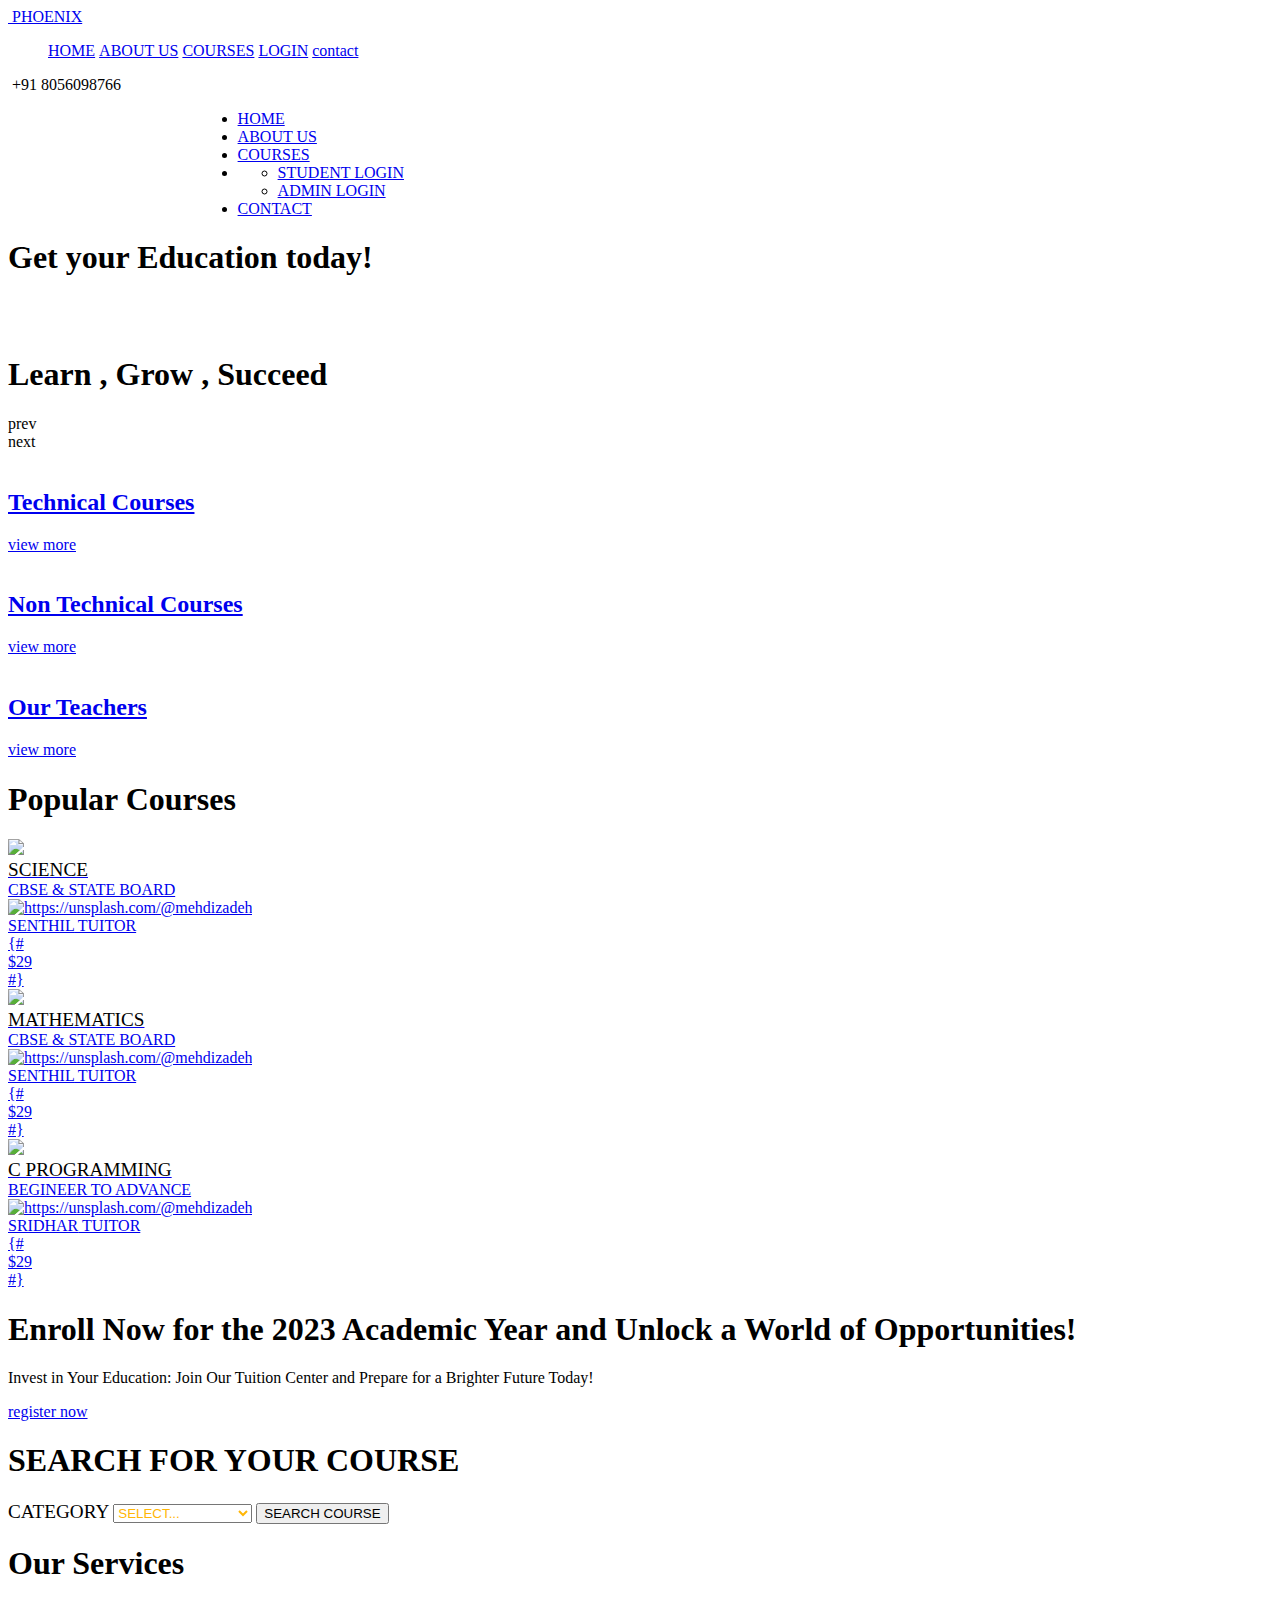
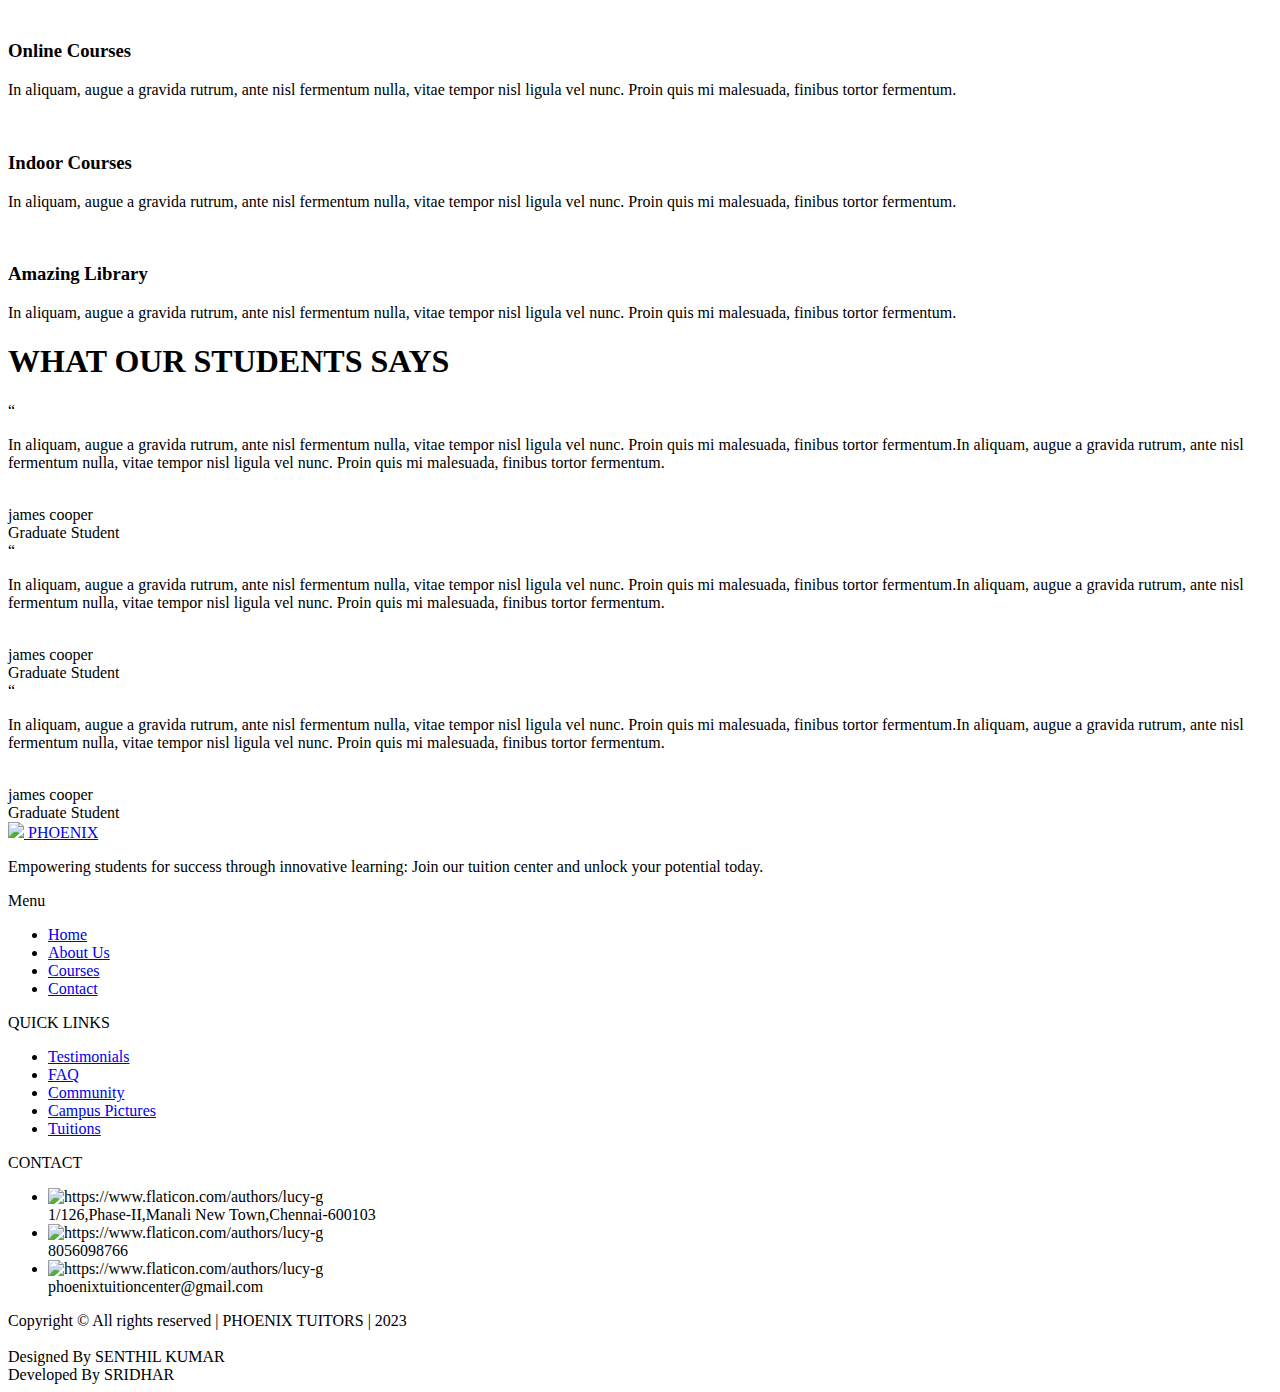
==== index.html @ 88736f0b "Update index.html" ====
<!DOCTYPE html>
<html lang="en">
<head>
<title>PHOENIX TUITORS</title>
<meta charset="utf-8">
<meta http-equiv="X-UA-Compatible" content="IE=edge">
<meta name="description" content="Course Project">
<meta name="viewport" content="width=device-width, initial-scale=1">
<link rel="stylesheet" type="text/css" href="styles/bootstrap4/bootstrap.min.css">
<link href="plugins/fontawesome-free-5.0.1/css/fontawesome-all.css" rel="stylesheet" type="text/css">
<link rel="stylesheet" type="text/css" href="plugins/OwlCarousel2-2.2.1/owl.carousel.css">
<link rel="stylesheet" type="text/css" href="plugins/OwlCarousel2-2.2.1/owl.theme.default.css">
<link rel="stylesheet" type="text/css" href="plugins/OwlCarousel2-2.2.1/animate.css">
<link rel="stylesheet" type="text/css" href="styles/main_styles.css">
<link rel="stylesheet" type="text/css" href="styles/responsive.css">
    <link rel="shortcut icon" href="images/favicon.avif" >
	<style>
		.main_nav_item {
			position: relative;
			display: inline-block;
		}
		.main_nav_item ul {
			position: absolute;
			padding-top: 10px;
			padding-bottom: 40px;
			top: 100%;
			left: 0;
			display: none;
			z-index: 1;
		}
		.main_nav_item:hover ul {
			text-align: center;
			display: block;
			color: white;
			background-color: #ffb606;
			width: 150px;
			height: 65px;
		}
		.main_nav_item ul li {
        	white-space: nowrap;
    	}
	</style>
</head>
<body>

<div class="super_container">

	<!-- Header -->

	<header class="header d-flex flex-row">
		<div class="header_content d-flex flex-row align-items-center">
			<!-- Logo -->
			<div class="logo_container">
                <a href="index.html">
				<div class="logo">
					<img src="images/logoP.png" alt="" style="width: 50px;">
					<span>PHOENIX</span>
				</div>
                </a>
			</div>

			<!-- Main Navigation -->
			<nav class="main_nav_container">
				<div class="main_nav">
					<ul class="main_nav_list">
						<li class="main_nav_item"><a href="#home">HOME</a></li>
						<li class="main_nav_item"><a href="#home">ABOUT US</a></li>
						<li class="main_nav_item"><a href="#courses">COURSES</a></li>
						<li class="main_nav_item"><a href="#">LOGIN</a>
							<ul>
								<li><a href="non_tech_courses.html" style="color: black;">STUDENT LOGIN</a></li>
								<li><a href="tech_courses.html" style="color: black;">ADMIN LOGIN</a></li>
							</ul>
						</li>
						<li class="main_nav_item"><a href="contact.html">contact</a></li>
					</ul>
				</div>
			</nav>
		</div>
		<div class="header_side d-flex flex-row justify-content-center align-items-center">
			<img src="images/phone-call.svg" alt="">
			<span>+91 8056098766</span>
		</div>

		<!-- Hamburger -->
		<div class="hamburger_container">
			<i class="fas fa-bars trans_200"></i>
		</div>

	</header>
	
	<!-- Menu -->
	<div class="menu_container menu_mm">

		<!-- Menu Close Button -->
		<div class="menu_close_container">
			<div class="menu_close"></div>
		</div>

		<!-- Menu Items -->
		<div class="menu_inner menu_mm">
			<div class="menu menu_mm" style="padding-left: 15%;">
				<ul class="menu_list menu_mm">
					<li class="menu_item menu_mm"><a href="#home">HOME</a></li>
					<li class="menu_item menu_mm"><a href="#home">ABOUT US</a></li>
					<li class="menu_item menu_mm"><a href="#courses">COURSES</a></li>
					<li class="menu_item menu_mm">
						<ul>
							<li><a href="non_tech_courses.html">STUDENT LOGIN</a></li>
							<li><a href="tech_courses.html">ADMIN LOGIN</a></li>
						</ul>
					</li>

					<li class="menu_item menu_mm"><a href="contact.html">CONTACT</a></li>
				</ul>

				<!-- Menu Social -->

			</div>

		</div>

	</div>
	
	<!-- Home -->

	<div class="home" id="home">

		<!-- Hero Slider -->
		<div class="hero_slider_container">
			<div class="hero_slider owl-carousel">
				
				<!-- Hero Slide -->
				<div class="hero_slide">
					<div class="hero_slide_background" style="background-image:url(images/slider_background.jpg)"></div>
					<div class="hero_slide_container d-flex flex-column align-items-center justify-content-center">
						<div class="hero_slide_content text-center">
							<h1 data-animation-in="fadeInUp" data-animation-out="animate-out fadeOut"><span>Get your Education today!</span> </h1>
						</div>
					</div>
				</div>
				
				<!-- Hero Slide -->
				<div class="hero_slide">
					<div class="hero_slide_background" style="background-image:url(images/kk5.jfif)"></div>
					<div class="hero_slide_container d-flex flex-column align-items-center justify-content-center">
						<div class="hero_slide_content text-center">
                            <h1 data-animation-in="fadeInUp" data-animation-out="animate-out fadeOut" style="color: white"><span>Knowledge is power</span></h1>
						</div>
					</div>
				</div>
				
				<!-- Hero Slide -->
				<div class="hero_slide">
					<div class="hero_slide_background" style="background-image:url(images/l5.jpg)"></div>
					<div class="hero_slide_container d-flex flex-column align-items-center justify-content-center">
						<div class="hero_slide_content text-center">
							<h1 data-animation-in="fadeInUp" data-animation-out="animate-out fadeOut"><span> Learn , Grow , Succeed</span></h1>
						</div>
					</div>
				</div>

			</div>

			<div class="hero_slider_left hero_slider_nav trans_200"><span class="trans_200">prev</span></div>
			<div class="hero_slider_right hero_slider_nav trans_200"><span class="trans_200">next</span></div>
		</div>

	</div>

	<div class="hero_boxes" >
		<div class="hero_boxes_inner">
			<div class="container">

				<div class="row" id="courses">
                    <a href="courses.html">
					<div class="col-lg-4 hero_box_col">
						<div class="hero_box d-flex flex-row align-items-center justify-content-start">
							<img src="images/earth-globe.svg" class="svg" alt="">
							<div class="hero_box_content">
								<h2 class="hero_box_title">Technical Courses</h2>
								<a href="courses.html" class="hero_box_link">view more</a>
							</div>
						</div>
					</div>
                    </a>
                    <a href="non_tech_courses.html">
					<div class="col-lg-4 hero_box_col">
						<div class="hero_box d-flex flex-row align-items-center justify-content-start">
							<img src="images/books.svg" class="svg" alt="">
							<div class="hero_box_content">
								<h2 class="hero_box_title">Non Technical Courses</h2>
								<a href="non_tech_courses.html" class="hero_box_link">view more</a>
							</div>
						</div>
					</div>
                        </a>

					<div class="col-lg-4 hero_box_col">
						<div class="hero_box d-flex flex-row align-items-center justify-content-start">
							<img src="images/professor.svg" class="svg" alt="">
							<div class="hero_box_content">
                                <a href="teachers.html"><h2 class="hero_box_title">Our Teachers</h2></a>
								<a href="teachers.html" class="hero_box_link">view more</a>
							</div>
						</div>
					</div>

				</div>
			</div>
		</div>
	</div>

	<!-- Popular -->

	<div class="popular page_section" id="course">
		<div class="container">
			<div class="row">
				<div class="col">
					<div class="section_title text-center">
						<h1>Popular Courses</h1>
					</div>
				</div>
			</div>

			<div class="row course_boxes">
				
				<!-- Popular Course Item -->
				<div class="col-lg-4 course_box">
                    <a href="non_tech_courses.html">
					<div class="card">
						<img class="card-img-top" src="images/cc1.avif" height="263px">
						<div class="card-body text-center">
							<div class="card-title" style="color: black;font-size: larger">SCIENCE</div>
							<div class="card-text">CBSE & STATE BOARD</div>
						</div>
						<div class="price_box d-flex flex-row align-items-center">
							<div class="course_author_image">
								<img src="images/author.jpg" alt="https://unsplash.com/@mehdizadeh">
							</div>
							<div class="course_author_name">SENTHIL<span> TUITOR</span></div>
{#							<div class="course_price d-flex flex-column align-items-center justify-content-center"><span>$29</span></div>#}
						</div>
					</div>
                </a>
				</div>

				<!-- Popular Course Item -->
				<div class="col-lg-4 course_box">
                    <a href="non_tech_courses.html">
					<div class="card">
						<img class="card-img-top" src="images/cc2.jpg" height="263px">
						<div class="card-body text-center">
							<div class="card-title" style="color: black;font-size: larger">MATHEMATICS</div>
							<div class="card-text">CBSE & STATE BOARD</div>
						</div>
						<div class="price_box d-flex flex-row align-items-center">
							<div class="course_author_image">
								<img src="images/author.jpg" alt="https://unsplash.com/@mehdizadeh">
							</div>
							<div class="course_author_name">SENTHIL<span> TUITOR</span></div>
{#							<div class="course_price d-flex flex-column align-items-center justify-content-center"><span>$29</span></div>#}
						</div>
					</div>
                    </a>
				</div>

				<!-- Popular Course Item -->
				<div class="col-lg-4 course_box">
                    <a href="courses.html">
					<div class="card">
						<img class="card-img-top" src="images/c8.jpg" height="263px">
						<div class="card-body text-center">
							<div class="card-title" style="color: black;font-size: larger">C PROGRAMMING</div>
							<div class="card-text">BEGINEER TO ADVANCE</div>
						</div>
						<div class="price_box d-flex flex-row align-items-center">
							<div class="course_author_image">
								<img src="images/author.jpg" alt="https://unsplash.com/@mehdizadeh">
							</div>
							<div class="course_author_name">SRIDHAR<span> TUITOR</span></div>
{#							<div class="course_price d-flex flex-column align-items-center justify-content-center"><span>$29</span></div>#}
						</div>
					</div>
                    </a>
				</div>
			</div>
		</div>		
	</div>

	<!-- Register -->

	<div class="register">

		<div class="container-fluid">
			
			<div class="row row-eq-height">
				<div class="col-lg-6 nopadding">
					
					<!-- Register -->

					<div class="register_section d-flex flex-column align-items-center justify-content-center">
						<div class="register_content text-center">
							<h1 class="register_title">Enroll Now for the <span>2023</span> Academic Year and Unlock a World of Opportunities!</h1>
							<p class="register_text" style="color: black">Invest in Your Education: Join Our Tuition Center and Prepare for a Brighter Future Today!</p>
							<div class="button button_1 register_button mx-auto trans_200"><a href="contact.html">register now</a></div>
						</div>
					</div>

				</div>

				<div class="col-lg-6 nopadding">
					
					<!-- Search -->

					<div class="search_section d-flex flex-column align-items-center justify-content-center">
						<div class="search_background" style="background-image:url(images/search_background.jpg);"></div>
						<div class="search_content text-center">
							<h1 class="search_title">SEARCH FOR YOUR COURSE</h1>
							<form id="search_form">
                                <label class="col-sm-3 col-form-label" style="color: black;font-size: larger">CATEGORY</label>
                                <select class="form-control" style="color: #ffb606" name="category" id="category">
                                  <option selected >SELECT...</option>
                                <option value="non-technical">NON - TECHNICAL</option>
                                <option value="technical">TECHNICAL</option>
                              </select>
								<button id="search_submit_button" type="submit" class="search_submit_button trans_200" value="Submit" >SEARCH COURSE</button>
							</form>
						</div> 
					</div>

				</div>
			</div>
		</div>
	</div>

	<!-- Services -->

	<div class="services page_section">
		
		<div class="container">
			<div class="row">
				<div class="col">
					<div class="section_title text-center">
						<h1>Our Services</h1>
					</div>
				</div>
			</div>

			<div class="row services_row">

				<div class="col-lg-4 service_item text-left d-flex flex-column align-items-start justify-content-start">
					<div class="icon_container d-flex flex-column justify-content-end">
						<img src="images/earth-globe.svg" alt="">
					</div>
					<h3>Online Courses</h3>
					<p>In aliquam, augue a gravida rutrum, ante nisl fermentum nulla, vitae tempor nisl ligula vel nunc. Proin quis mi malesuada, finibus tortor fermentum.</p>
				</div>

				<div class="col-lg-4 service_item text-left d-flex flex-column align-items-start justify-content-start">
					<div class="icon_container d-flex flex-column justify-content-end">
						<img src="images/exam.svg" alt="">
					</div>
					<h3>Indoor Courses</h3>
					<p>In aliquam, augue a gravida rutrum, ante nisl fermentum nulla, vitae tempor nisl ligula vel nunc. Proin quis mi malesuada, finibus tortor fermentum.</p>
				</div>

				<div class="col-lg-4 service_item text-left d-flex flex-column align-items-start justify-content-start">
					<div class="icon_container d-flex flex-column justify-content-end">
						<img src="images/books.svg" alt="">
					</div>

					<h3>Amazing Library</h3>
					<p>In aliquam, augue a gravida rutrum, ante nisl fermentum nulla, vitae tempor nisl ligula vel nunc. Proin quis mi malesuada, finibus tortor fermentum.</p>
				</div>

			</div>
		</div>
	</div>

	<!-- Testimonials -->

	<div class="testimonials page_section" id="test">
		<!-- <div class="testimonials_background" style="background-image:url(images/testimonials_background.jpg)"></div> -->
		<div class="testimonials_background_container prlx_parent">
			<div class="testimonials_background prlx" style="background-image:url(images/img3.jpg)"></div>
		</div>
		<div class="container">

			<div class="row">
				<div class="col">
					<div class="section_title text-center">
						<h1>WHAT OUR STUDENTS SAYS</h1>
					</div>
				</div>
			</div>

			<div class="row">
				<div class="col-lg-10 offset-lg-1">
					
					<div class="testimonials_slider_container">

						<!-- Testimonials Slider -->
						<div class="owl-carousel owl-theme testimonials_slider">
							
							<!-- Testimonials Item -->
							<div class="owl-item">
								<div class="testimonials_item text-center">
									<div class="quote">“</div>
									<p class="testimonials_text">In aliquam, augue a gravida rutrum, ante nisl fermentum nulla, vitae tempor nisl ligula vel nunc. Proin quis mi malesuada, finibus tortor fermentum.In aliquam, augue a gravida rutrum, ante nisl fermentum nulla, vitae tempor nisl ligula vel nunc. Proin quis mi malesuada, finibus tortor fermentum.</p>
									<div class="testimonial_user">
										<div class="testimonial_image mx-auto">
											<img src="images/testimonials_user.jpg" alt="">
										</div>
										<div class="testimonial_name">james cooper</div>
										<div class="testimonial_title">Graduate Student</div>
									</div>
								</div>
							</div>

							<!-- Testimonials Item -->
							<div class="owl-item">
								<div class="testimonials_item text-center">
									<div class="quote">“</div>
									<p class="testimonials_text">In aliquam, augue a gravida rutrum, ante nisl fermentum nulla, vitae tempor nisl ligula vel nunc. Proin quis mi malesuada, finibus tortor fermentum.In aliquam, augue a gravida rutrum, ante nisl fermentum nulla, vitae tempor nisl ligula vel nunc. Proin quis mi malesuada, finibus tortor fermentum.</p>
									<div class="testimonial_user">
										<div class="testimonial_image mx-auto">
											<img src="images/testimonials_user.jpg" alt="">
										</div>
										<div class="testimonial_name">james cooper</div>
										<div class="testimonial_title">Graduate Student</div>
									</div>
								</div>
							</div>

							<!-- Testimonials Item -->
							<div class="owl-item">
								<div class="testimonials_item text-center">
									<div class="quote">“</div>
									<p class="testimonials_text">In aliquam, augue a gravida rutrum, ante nisl fermentum nulla, vitae tempor nisl ligula vel nunc. Proin quis mi malesuada, finibus tortor fermentum.In aliquam, augue a gravida rutrum, ante nisl fermentum nulla, vitae tempor nisl ligula vel nunc. Proin quis mi malesuada, finibus tortor fermentum.</p>
									<div class="testimonial_user">
										<div class="testimonial_image mx-auto">
											<img src="images/testimonials_user.jpg" alt="">
										</div>
										<div class="testimonial_name">james cooper</div>
										<div class="testimonial_title">Graduate Student</div>
									</div>
								</div>
							</div>

						</div>

					</div>
				</div>
			</div>

		</div>
	</div>

	<!-- Footer -->

	<footer class="footer">
		<div class="container">
			


			<!-- Footer Content -->

			<div class="footer_content" id="contact">
				<div class="row">

					<!-- Footer Column - About -->
					<div class="col-lg-3 footer_col">

						<!-- Logo -->
						<div class="logo_container">
							<a href="index.html"><div class="logo">
								<img src="images/logoP.png" style="width: 50px;">
								<span>PHOENIX</span>
							</div>
                                </a>
						</div>

						<p class="footer_about_text">Empowering students for success through innovative learning: Join our tuition center and unlock your potential today.</p>

					</div>

					<!-- Footer Column - Menu -->

					<div class="col-lg-3 footer_col">
						<div class="footer_column_title">Menu</div>
						<div class="footer_column_content">
							<ul>
								<li class="footer_list_item"><a href="#home">Home</a></li>
								<li class="footer_list_item"><a href="#home">About Us</a></li>
								<li class="footer_list_item"><a href="#course">Courses</a></li>
								<li class="footer_list_item"><a href="contact.html">Contact</a></li>
							</ul>
						</div>
					</div>

					<!-- Footer Column - Usefull Links -->

					<div class="col-lg-3 footer_col">
						<div class="footer_column_title">QUICK LINKS</div>
						<div class="footer_column_content">
							<ul>
								<li class="footer_list_item"><a href="#test">Testimonials</a></li>
								<li class="footer_list_item"><a href="#">FAQ</a></li>
								<li class="footer_list_item"><a href="#">Community</a></li>
								<li class="footer_list_item"><a href="#home">Campus Pictures</a></li>
								<li class="footer_list_item"><a href="#home">Tuitions</a></li>
							</ul>
						</div>
					</div>

					<!-- Footer Column - Contact -->

					<div class="col-lg-3 footer_col">
						<div class="footer_column_title">CONTACT</div>
						<div class="footer_column_content">
							<ul>
								<li class="footer_contact_item">
									<div class="footer_contact_icon">
										<img src="images/placeholder.svg" alt="https://www.flaticon.com/authors/lucy-g">
									</div>
									1/126,Phase-II,Manali New Town,Chennai-600103
								</li>
								<li class="footer_contact_item">
									<div class="footer_contact_icon">
										<img src="images/smartphone.svg" alt="https://www.flaticon.com/authors/lucy-g">
									</div>
									8056098766
								</li>
								<li class="footer_contact_item">
									<div class="footer_contact_icon">
										<img src="images/envelope.svg" alt="https://www.flaticon.com/authors/lucy-g">
									</div>phoenixtuitioncenter@gmail.com
								</li>
							</ul>
						</div>
					</div>

				</div>
			</div>

			<!-- Footer Copyright -->

			<div class="footer_bar d-flex flex-column flex-sm-row align-items-center">
				<div class="footer_copyright">
					<span><!-- Link back to Colorlib can't be removed. Template is licensed under CC BY 3.0. -->

Copyright &copy; All rights reserved | PHOENIX TUITORS | 2023 <br>
                        <br>
                        Designed By <span>SENTHIL KUMAR</span>
                        <br>
                        Developed By <span>SRIDHAR</span></span>
				</div>
			</div>

		</div>
	</footer>

</div>

<script>
	// function redirectToCategoryPage() {
	// 	var category = document.getElementById("category").value;
	// 	console.log(category);
	// 	if (category === "non_tech_courses") {
	// 		window.location.href = "non_tech_courses.html";
	// 	} else if (category === "tech_courses") {
	// 		window.location.href = "https://phoenixtuitors.me/";
	// 	} else {
	// 		// User didn't select a valid option, so prevent form submission
	// 		return false;
	// 	}
	// }

	// Get the form element and add a submit event listener
    var form = document.getElementById("search_form");
    form.addEventListener("submit", function(event) {
        // Prevent the default form submission behavior
        event.preventDefault();
        // Get the value of the selected option
        var category = document.getElementById("category").value;
        // Use the value to navigate to the corresponding page
        if (category === "non-technical") {
            window.location.href = "non_tech_courses.html";
        } else if (category === "technical") {
            window.location.href = "tech_courses.html";
        }
    });

</script>


<script src="js/jquery-3.2.1.min.js"></script>
<script src="styles/bootstrap4/popper.js"></script>
<script src="styles/bootstrap4/bootstrap.min.js"></script>
<script src="plugins/greensock/TweenMax.min.js"></script>
<script src="plugins/greensock/TimelineMax.min.js"></script>
<script src="plugins/scrollmagic/ScrollMagic.min.js"></script>
<script src="plugins/greensock/animation.gsap.min.js"></script>
<script src="plugins/greensock/ScrollToPlugin.min.js"></script>
<script src="plugins/OwlCarousel2-2.2.1/owl.carousel.js"></script>
<script src="plugins/scrollTo/jquery.scrollTo.min.js"></script>
<script src="plugins/easing/easing.js"></script>
<script src="js/custom.js"></script>

</body>
</html>
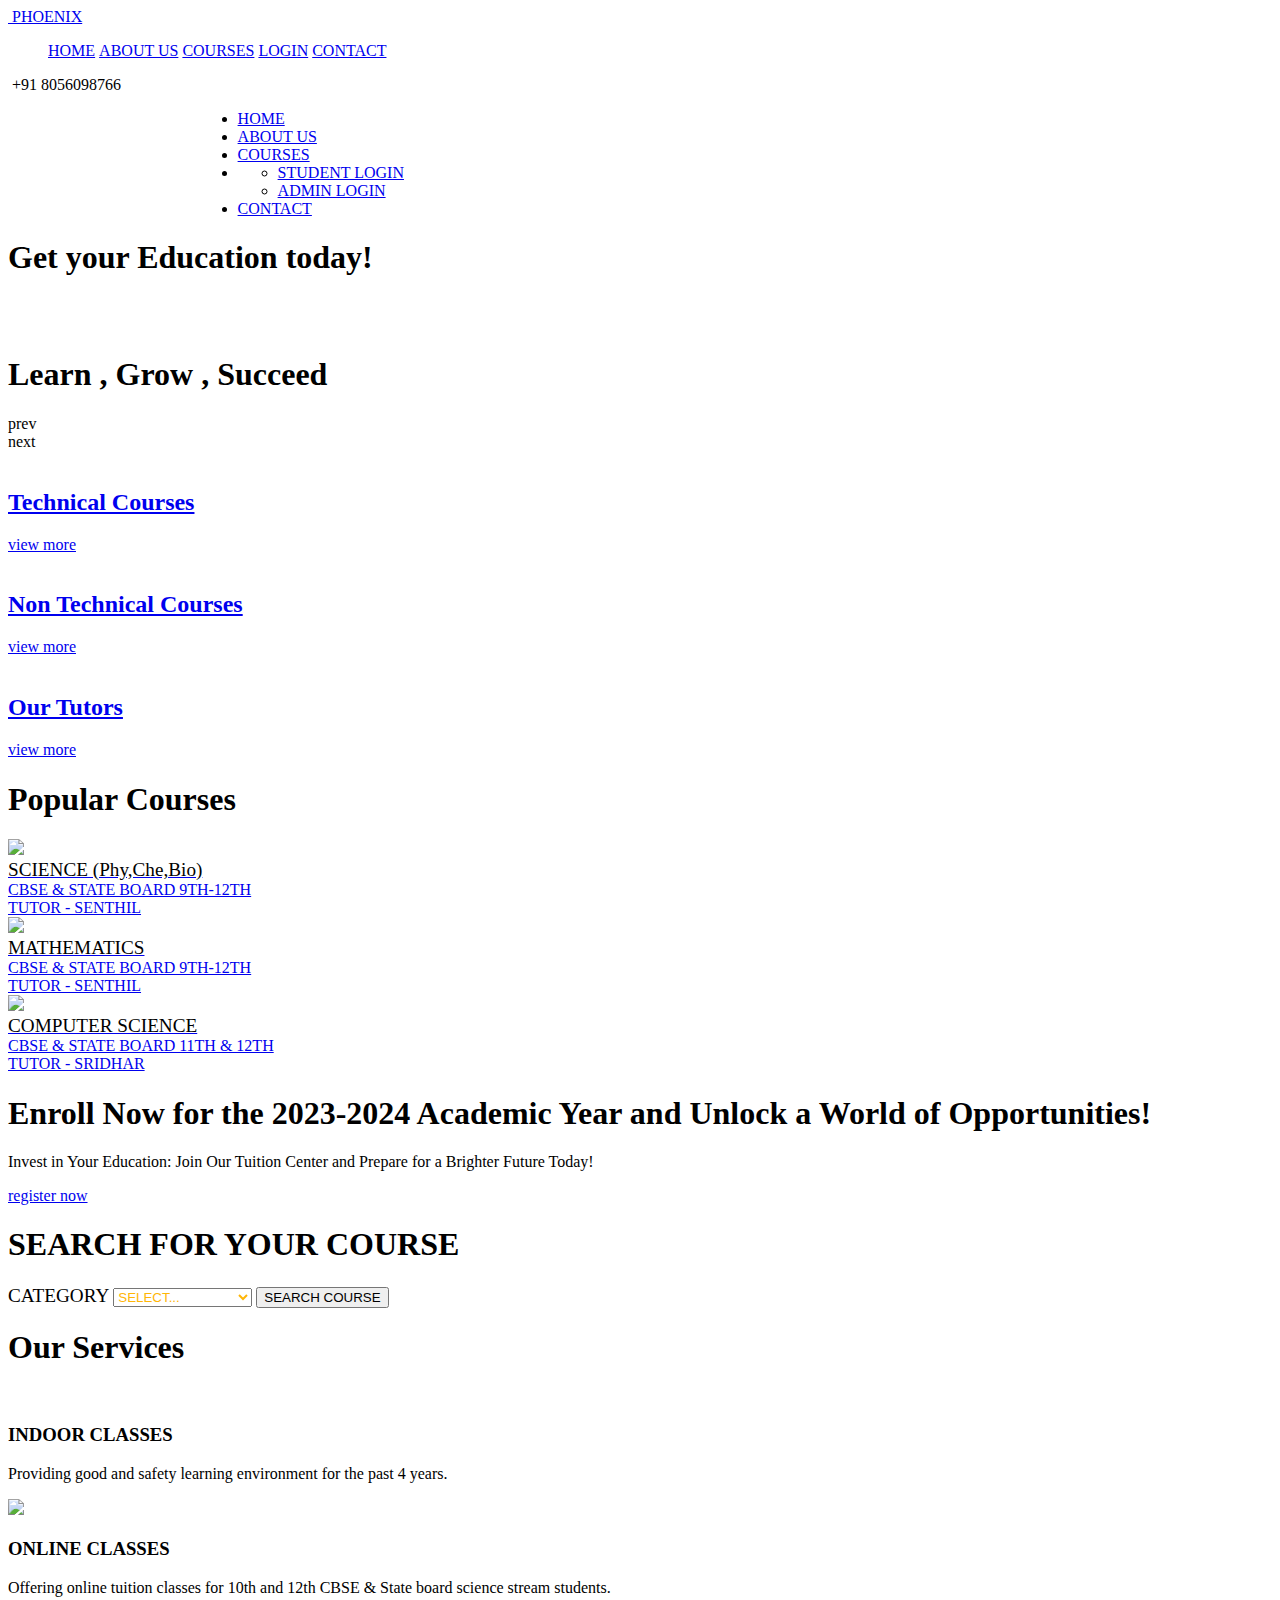
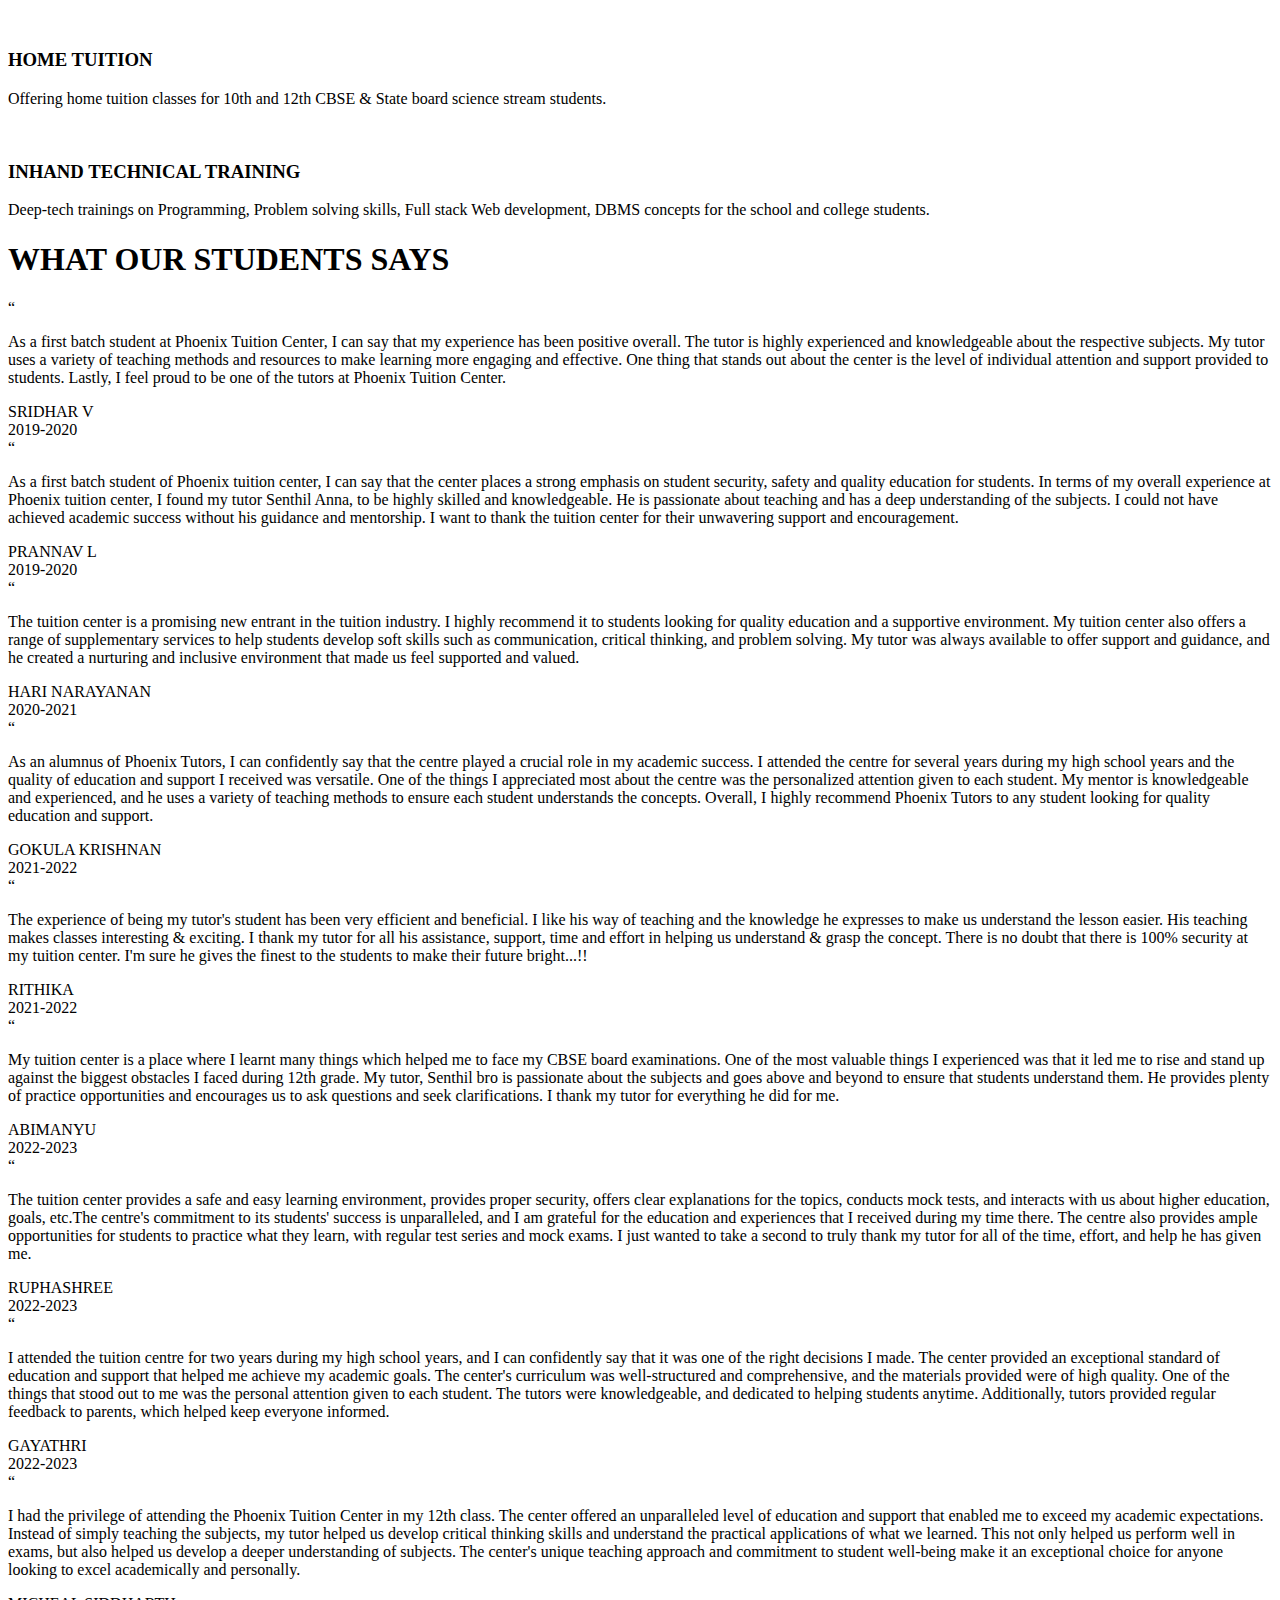
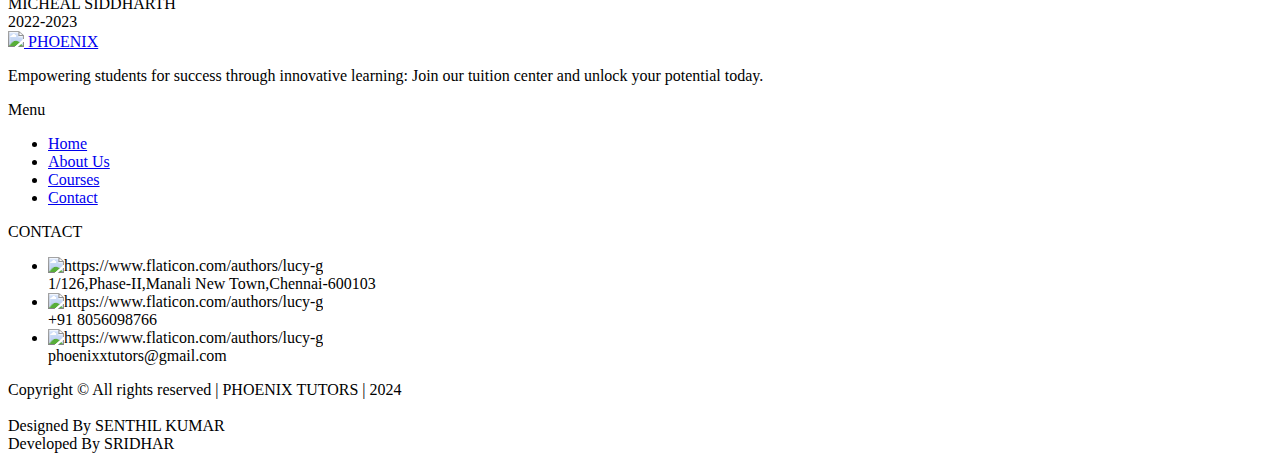
==== commit cf8be134: "Update index.html" ====
--- a/index.html
+++ b/index.html
@@ -1,8 +1,16 @@
-
 <!DOCTYPE html>
 <html lang="en">
 <head>
-<title>PHOENIX TUITORS</title>
+	<!-- Google tag (gtag.js) -->
+<script async src="https://www.googletagmanager.com/gtag/js?id=G-QZHQH435KN"></script>
+<script>
+  window.dataLayer = window.dataLayer || [];
+  function gtag(){dataLayer.push(arguments);}
+  gtag('js', new Date());
+
+  gtag('config', 'G-QZHQH435KN');
+</script>
+<title>PHOENIX TUTORS</title>
 <meta charset="utf-8">
 <meta http-equiv="X-UA-Compatible" content="IE=edge">
 <meta name="description" content="Course Project">
@@ -41,13 +49,12 @@
         	white-space: nowrap;
     	}
 	</style>
+
 </head>
 <body>
 
 <div class="super_container">
-
 	<!-- Header -->
-
 	<header class="header d-flex flex-row">
 		<div class="header_content d-flex flex-row align-items-center">
 			<!-- Logo -->
@@ -59,21 +66,20 @@
 				</div>
                 </a>
 			</div>
-
 			<!-- Main Navigation -->
 			<nav class="main_nav_container">
 				<div class="main_nav">
 					<ul class="main_nav_list">
 						<li class="main_nav_item"><a href="#home">HOME</a></li>
 						<li class="main_nav_item"><a href="#home">ABOUT US</a></li>
-						<li class="main_nav_item"><a href="#courses">COURSES</a></li>
+						<li class="main_nav_item"><a href="#course">COURSES</a></li>
 						<li class="main_nav_item"><a href="#">LOGIN</a>
 							<ul>
-								<li><a href="non_tech_courses.html" style="color: black;">STUDENT LOGIN</a></li>
-								<li><a href="tech_courses.html" style="color: black;">ADMIN LOGIN</a></li>
+								<li><a href="https://sridhar2003.pythonanywhere.com/studlogin" style="color: black;">STUDENT LOGIN</a></li>
+								<li><a href="https://sridhar2003.pythonanywhere.com/" style="color: black;">ADMIN LOGIN</a></li>
 							</ul>
 						</li>
-						<li class="main_nav_item"><a href="contact.html">contact</a></li>
+						<li class="main_nav_item"><a href="contact.html">CONTACT</a></li>
 					</ul>
 				</div>
 			</nav>
@@ -82,51 +88,41 @@
 			<img src="images/phone-call.svg" alt="">
 			<span>+91 8056098766</span>
 		</div>
-
 		<!-- Hamburger -->
 		<div class="hamburger_container">
 			<i class="fas fa-bars trans_200"></i>
 		</div>
-
 	</header>
 	
 	<!-- Menu -->
 	<div class="menu_container menu_mm">
-
 		<!-- Menu Close Button -->
 		<div class="menu_close_container">
 			<div class="menu_close"></div>
 		</div>
-
 		<!-- Menu Items -->
 		<div class="menu_inner menu_mm">
 			<div class="menu menu_mm" style="padding-left: 15%;">
 				<ul class="menu_list menu_mm">
 					<li class="menu_item menu_mm"><a href="#home">HOME</a></li>
 					<li class="menu_item menu_mm"><a href="#home">ABOUT US</a></li>
-					<li class="menu_item menu_mm"><a href="#courses">COURSES</a></li>
+					<li class="menu_item menu_mm"><a href="#course">COURSES</a></li>
 					<li class="menu_item menu_mm">
 						<ul>
-							<li><a href="non_tech_courses.html">STUDENT LOGIN</a></li>
-							<li><a href="tech_courses.html">ADMIN LOGIN</a></li>
+							<li><a href="https://sridhar2003.pythonanywhere.com/studlogin">STUDENT LOGIN</a></li>
+							<li><a href="https://sridhar2003.pythonanywhere.com/">ADMIN LOGIN</a></li>
 						</ul>
 					</li>
-
 					<li class="menu_item menu_mm"><a href="contact.html">CONTACT</a></li>
 				</ul>
 
 				<!-- Menu Social -->
-
-			</div>
-
-		</div>
-
+			</div>
+		</div>
 	</div>
 	
 	<!-- Home -->
-
 	<div class="home" id="home">
-
 		<!-- Hero Slider -->
 		<div class="hero_slider_container">
 			<div class="hero_slider owl-carousel">
@@ -160,20 +156,16 @@
 						</div>
 					</div>
 				</div>
-
-			</div>
-
+			</div>
 			<div class="hero_slider_left hero_slider_nav trans_200"><span class="trans_200">prev</span></div>
 			<div class="hero_slider_right hero_slider_nav trans_200"><span class="trans_200">next</span></div>
 		</div>
-
 	</div>
-
 	<div class="hero_boxes" >
 		<div class="hero_boxes_inner">
 			<div class="container">
 
-				<div class="row" id="courses">
+				<div class="row">
                     <a href="courses.html">
 					<div class="col-lg-4 hero_box_col">
 						<div class="hero_box d-flex flex-row align-items-center justify-content-start">
@@ -196,24 +188,20 @@
 						</div>
 					</div>
                         </a>
-
 					<div class="col-lg-4 hero_box_col">
 						<div class="hero_box d-flex flex-row align-items-center justify-content-start">
 							<img src="images/professor.svg" class="svg" alt="">
 							<div class="hero_box_content">
-                                <a href="teachers.html"><h2 class="hero_box_title">Our Teachers</h2></a>
+                                <a href="teachers.html"><h2 class="hero_box_title">Our Tutors</h2></a>
 								<a href="teachers.html" class="hero_box_link">view more</a>
 							</div>
 						</div>
 					</div>
-
 				</div>
 			</div>
 		</div>
 	</div>
-
 	<!-- Popular -->
-
 	<div class="popular page_section" id="course">
 		<div class="container">
 			<div class="row">
@@ -223,7 +211,6 @@
 					</div>
 				</div>
 			</div>
-
 			<div class="row course_boxes">
 				
 				<!-- Popular Course Item -->
@@ -232,20 +219,17 @@
 					<div class="card">
 						<img class="card-img-top" src="images/cc1.avif" height="263px">
 						<div class="card-body text-center">
-							<div class="card-title" style="color: black;font-size: larger">SCIENCE</div>
-							<div class="card-text">CBSE & STATE BOARD</div>
+							<div class="card-title" style="color: black;font-size: larger">SCIENCE (Phy,Che,Bio)</div>
+							<div class="card-text">CBSE & STATE BOARD 9TH-12TH</div>
 						</div>
 						<div class="price_box d-flex flex-row align-items-center">
 							<div class="course_author_image">
-								<img src="images/author.jpg" alt="https://unsplash.com/@mehdizadeh">
-							</div>
-							<div class="course_author_name">SENTHIL<span> TUITOR</span></div>
-{#							<div class="course_price d-flex flex-column align-items-center justify-content-center"><span>$29</span></div>#}
-						</div>
+<!--								<img src="images/senthil_img12.jpg" alt="https://unsplash.com/@mehdizadeh">-->
+							</div>
+							<div class="course_author_name">TUTOR - SENTHIL</div></div>
 					</div>
                 </a>
 				</div>
-
 				<!-- Popular Course Item -->
 				<div class="col-lg-4 course_box">
                     <a href="non_tech_courses.html">
@@ -253,46 +237,38 @@
 						<img class="card-img-top" src="images/cc2.jpg" height="263px">
 						<div class="card-body text-center">
 							<div class="card-title" style="color: black;font-size: larger">MATHEMATICS</div>
-							<div class="card-text">CBSE & STATE BOARD</div>
+							<div class="card-text">CBSE & STATE BOARD 9TH-12TH</div>
 						</div>
 						<div class="price_box d-flex flex-row align-items-center">
 							<div class="course_author_image">
-								<img src="images/author.jpg" alt="https://unsplash.com/@mehdizadeh">
-							</div>
-							<div class="course_author_name">SENTHIL<span> TUITOR</span></div>
-{#							<div class="course_price d-flex flex-column align-items-center justify-content-center"><span>$29</span></div>#}
-						</div>
+<!--								<img src="images/author.jpg" alt="https://unsplash.com/@mehdizadeh">-->
+							</div>
+							<div class="course_author_name">TUTOR - SENTHIL</div></div>
 					</div>
                     </a>
 				</div>
-
 				<!-- Popular Course Item -->
 				<div class="col-lg-4 course_box">
                     <a href="courses.html">
 					<div class="card">
-						<img class="card-img-top" src="images/c8.jpg" height="263px">
+						<img class="card-img-top" src="images/computercourse.jpg" height="263px">
 						<div class="card-body text-center">
-							<div class="card-title" style="color: black;font-size: larger">C PROGRAMMING</div>
-							<div class="card-text">BEGINEER TO ADVANCE</div>
+							<div class="card-title" style="color: black;font-size: larger">COMPUTER SCIENCE</div>
+							<div class="card-text">CBSE & STATE BOARD 11TH & 12TH</div>
 						</div>
 						<div class="price_box d-flex flex-row align-items-center">
 							<div class="course_author_image">
-								<img src="images/author.jpg" alt="https://unsplash.com/@mehdizadeh">
-							</div>
-							<div class="course_author_name">SRIDHAR<span> TUITOR</span></div>
-{#							<div class="course_price d-flex flex-column align-items-center justify-content-center"><span>$29</span></div>#}
-						</div>
+<!--								<img src="images/author.jpg" alt="https://unsplash.com/@mehdizadeh">-->
+							</div>
+							<div class="course_author_name">TUTOR - SRIDHAR</div></div>
 					</div>
                     </a>
 				</div>
 			</div>
 		</div>		
 	</div>
-
 	<!-- Register -->
-
 	<div class="register">
-
 		<div class="container-fluid">
 			
 			<div class="row row-eq-height">
@@ -302,18 +278,15 @@
 
 					<div class="register_section d-flex flex-column align-items-center justify-content-center">
 						<div class="register_content text-center">
-							<h1 class="register_title">Enroll Now for the <span>2023</span> Academic Year and Unlock a World of Opportunities!</h1>
+							<h1 class="register_title">Enroll Now for the <span>2023-2024</span> Academic Year and Unlock a World of Opportunities!</h1>
 							<p class="register_text" style="color: black">Invest in Your Education: Join Our Tuition Center and Prepare for a Brighter Future Today!</p>
 							<div class="button button_1 register_button mx-auto trans_200"><a href="contact.html">register now</a></div>
 						</div>
 					</div>
-
-				</div>
-
+				</div>
 				<div class="col-lg-6 nopadding">
 					
 					<!-- Search -->
-
 					<div class="search_section d-flex flex-column align-items-center justify-content-center">
 						<div class="search_background" style="background-image:url(images/search_background.jpg);"></div>
 						<div class="search_content text-center">
@@ -329,14 +302,11 @@
 							</form>
 						</div> 
 					</div>
-
 				</div>
 			</div>
 		</div>
 	</div>
-
 	<!-- Services -->
-
 	<div class="services page_section">
 		
 		<div class="container">
@@ -347,47 +317,54 @@
 					</div>
 				</div>
 			</div>
-
 			<div class="row services_row">
 
 				<div class="col-lg-4 service_item text-left d-flex flex-column align-items-start justify-content-start">
 					<div class="icon_container d-flex flex-column justify-content-end">
-						<img src="images/earth-globe.svg" alt="">
-					</div>
-					<h3>Online Courses</h3>
-					<p>In aliquam, augue a gravida rutrum, ante nisl fermentum nulla, vitae tempor nisl ligula vel nunc. Proin quis mi malesuada, finibus tortor fermentum.</p>
+<!--						<img src="images/earth-globe.svg" alt="">-->
+						<img src="images/professor.svg" alt="">
+					</div>
+					<h3>INDOOR CLASSES</h3>
+					<p>Providing good and safety learning environment for the past 4 years.</p>
+				</div>
+
+				<div class="col-lg-4 service_item text-left d-flex flex-column align-items-start justify-content-start">
+					<div class="icon_container d-flex flex-column justify-content-end">
+<!--						<img src="images/exam.svg" alt="">-->
+						<img src="images/earth-globe.svg">
+					</div>
+					<h3>ONLINE CLASSES</h3>
+					<p>Offering online tuition classes for 10th and 12th CBSE & State board science stream students.</p>
+				</div>
+
+				<div class="col-lg-4 service_item text-left d-flex flex-column align-items-start justify-content-start">
+					<div class="icon_container d-flex flex-column justify-content-end">
+						<img src="images/books.svg" alt="">
+					</div>
+
+					<h3>HOME TUITION</h3>
+					<p>Offering home tuition classes for 10th and 12th CBSE & State board science stream students.</p>
 				</div>
 
 				<div class="col-lg-4 service_item text-left d-flex flex-column align-items-start justify-content-start">
 					<div class="icon_container d-flex flex-column justify-content-end">
 						<img src="images/exam.svg" alt="">
 					</div>
-					<h3>Indoor Courses</h3>
-					<p>In aliquam, augue a gravida rutrum, ante nisl fermentum nulla, vitae tempor nisl ligula vel nunc. Proin quis mi malesuada, finibus tortor fermentum.</p>
-				</div>
-
-				<div class="col-lg-4 service_item text-left d-flex flex-column align-items-start justify-content-start">
-					<div class="icon_container d-flex flex-column justify-content-end">
-						<img src="images/books.svg" alt="">
-					</div>
-
-					<h3>Amazing Library</h3>
-					<p>In aliquam, augue a gravida rutrum, ante nisl fermentum nulla, vitae tempor nisl ligula vel nunc. Proin quis mi malesuada, finibus tortor fermentum.</p>
+
+					<h3>INHAND TECHNICAL TRAINING</h3>
+					<p>Deep-tech trainings on Programming, Problem solving skills, Full stack Web development, DBMS concepts for the school and college students.</p>
 				</div>
 
 			</div>
 		</div>
 	</div>
-
 	<!-- Testimonials -->
-
 	<div class="testimonials page_section" id="test">
 		<!-- <div class="testimonials_background" style="background-image:url(images/testimonials_background.jpg)"></div> -->
 		<div class="testimonials_background_container prlx_parent">
 			<div class="testimonials_background prlx" style="background-image:url(images/img3.jpg)"></div>
 		</div>
 		<div class="container">
-
 			<div class="row">
 				<div class="col">
 					<div class="section_title text-center">
@@ -395,7 +372,6 @@
 					</div>
 				</div>
 			</div>
-
 			<div class="row">
 				<div class="col-lg-10 offset-lg-1">
 					
@@ -403,76 +379,136 @@
 
 						<!-- Testimonials Slider -->
 						<div class="owl-carousel owl-theme testimonials_slider">
-							
+
+
+							<div class="owl-item">
+								<div class="testimonials_item text-center">
+									<div class="quote">“</div>
+									<p class="testimonials_text">As a first batch student at Phoenix Tuition Center, I can say that my experience has been positive overall. The tutor is highly experienced and knowledgeable about the respective subjects. My tutor uses a variety of teaching methods and resources to make learning more engaging and effective. One thing that stands out about the center is the level of individual attention and support provided to students. Lastly, I feel proud to be one of the tutors at Phoenix Tuition Center. </p>
+									<div class="testimonial_user">
+										<div class="testimonial_name">SRIDHAR V</div>
+										<div class="testimonial_title">2019-2020</div>
+									</div>
+								</div>
+							</div>
+
+							<div class="owl-item">
+								<div class="testimonials_item text-center">
+									<div class="quote">“</div>
+									<p class="testimonials_text">As a first batch student of Phoenix tuition center, I can say that the center places a strong emphasis on student security, safety and quality education for students. In terms of my overall experience at Phoenix tuition center, I found my tutor Senthil Anna, to be highly skilled and knowledgeable. He is passionate about teaching and has a deep understanding of the subjects. I could not have achieved academic success without his guidance and mentorship. I want to thank the tuition center for their unwavering support and encouragement.</p>
+									<div class="testimonial_user">
+										<div class="testimonial_name">PRANNAV L</div>
+										<div class="testimonial_title">2019-2020</div>
+									</div>
+								</div>
+							</div>
+
+							<div class="owl-item">
+								<div class="testimonials_item text-center">
+									<div class="quote">“</div>
+									<p class="testimonials_text">The tuition center is a promising new entrant in the tuition industry. I highly recommend it to students looking for quality education and a supportive environment. My tuition center also offers a range of supplementary services to help students develop soft skills such as communication, critical thinking, and problem solving. My tutor was always available to offer support and guidance, and he created a nurturing and inclusive environment that made us feel supported and valued.</p>
+									<div class="testimonial_user">
+										<div class="testimonial_name">HARI NARAYANAN</div>
+										<div class="testimonial_title">2020-2021</div>
+									</div>
+								</div>
+							</div>
+
+							<div class="owl-item">
+								<div class="testimonials_item text-center">
+									<div class="quote">“</div>
+									<p class="testimonials_text">As an alumnus of Phoenix Tutors, I can confidently say that the centre played a crucial role in my academic success. I attended the centre for several years during my high school years and the quality of education and support I received was versatile. One of the things I appreciated most about the centre was the personalized attention given to each student. My mentor is knowledgeable and experienced, and he uses a variety of teaching methods to ensure each student understands the concepts. Overall, I highly recommend Phoenix Tutors to any student looking for quality education and support.</p>
+									<div class="testimonial_user">
+										<div class="testimonial_name">GOKULA KRISHNAN</div>
+										<div class="testimonial_title">2021-2022</div>
+									</div>
+								</div>
+							</div>
+
+
+							<div class="owl-item">
+								<div class="testimonials_item text-center">
+									<div class="quote">“</div>
+									<p class="testimonials_text">The experience of being my tutor's student has been very efficient and beneficial.  I like his way of teaching and the knowledge he expresses to make us understand the lesson easier. His teaching makes classes interesting & exciting. I thank my tutor for all his assistance, support, time and effort in helping us understand & grasp the concept. There is no doubt that there is 100% security at my tuition center. I'm sure he gives the finest to the students to make their future bright...!!</p>
+									<div class="testimonial_user">
+										<div class="testimonial_name">RITHIKA</div>
+										<div class="testimonial_title">2021-2022</div>
+									</div>
+								</div>
+							</div>
 							<!-- Testimonials Item -->
-							<div class="owl-item">
-								<div class="testimonials_item text-center">
-									<div class="quote">“</div>
-									<p class="testimonials_text">In aliquam, augue a gravida rutrum, ante nisl fermentum nulla, vitae tempor nisl ligula vel nunc. Proin quis mi malesuada, finibus tortor fermentum.In aliquam, augue a gravida rutrum, ante nisl fermentum nulla, vitae tempor nisl ligula vel nunc. Proin quis mi malesuada, finibus tortor fermentum.</p>
-									<div class="testimonial_user">
-										<div class="testimonial_image mx-auto">
-											<img src="images/testimonials_user.jpg" alt="">
-										</div>
-										<div class="testimonial_name">james cooper</div>
-										<div class="testimonial_title">Graduate Student</div>
-									</div>
-								</div>
-							</div>
+
 
 							<!-- Testimonials Item -->
-							<div class="owl-item">
-								<div class="testimonials_item text-center">
-									<div class="quote">“</div>
-									<p class="testimonials_text">In aliquam, augue a gravida rutrum, ante nisl fermentum nulla, vitae tempor nisl ligula vel nunc. Proin quis mi malesuada, finibus tortor fermentum.In aliquam, augue a gravida rutrum, ante nisl fermentum nulla, vitae tempor nisl ligula vel nunc. Proin quis mi malesuada, finibus tortor fermentum.</p>
-									<div class="testimonial_user">
-										<div class="testimonial_image mx-auto">
-											<img src="images/testimonials_user.jpg" alt="">
-										</div>
-										<div class="testimonial_name">james cooper</div>
-										<div class="testimonial_title">Graduate Student</div>
-									</div>
-								</div>
-							</div>
+
 
 							<!-- Testimonials Item -->
 							<div class="owl-item">
 								<div class="testimonials_item text-center">
 									<div class="quote">“</div>
-									<p class="testimonials_text">In aliquam, augue a gravida rutrum, ante nisl fermentum nulla, vitae tempor nisl ligula vel nunc. Proin quis mi malesuada, finibus tortor fermentum.In aliquam, augue a gravida rutrum, ante nisl fermentum nulla, vitae tempor nisl ligula vel nunc. Proin quis mi malesuada, finibus tortor fermentum.</p>
-									<div class="testimonial_user">
-										<div class="testimonial_image mx-auto">
-											<img src="images/testimonials_user.jpg" alt="">
-										</div>
-										<div class="testimonial_name">james cooper</div>
-										<div class="testimonial_title">Graduate Student</div>
-									</div>
-								</div>
-							</div>
-
-						</div>
-
-					</div>
-				</div>
-			</div>
-
+									<p class="testimonials_text">My tuition center is a place where I learnt many things which helped me to face my CBSE board examinations. One of the most valuable things I experienced was that it led me to rise and stand up against the biggest obstacles I faced during 12th grade. My tutor, Senthil bro is passionate about the subjects and goes above and beyond to ensure that students understand them. He provides plenty of practice opportunities and encourages us to ask questions and seek clarifications. I thank my tutor for everything he did for me.</p>
+									<div class="testimonial_user">
+										<div class="testimonial_name">ABIMANYU</div>
+										<div class="testimonial_title">2022-2023</div>
+									</div>
+								</div>
+							</div>
+
+							<div class="owl-item">
+								<div class="testimonials_item text-center">
+									<div class="quote">“</div>
+									<p class="testimonials_text">The tuition center provides a safe and easy learning environment, provides proper security, offers clear explanations for the topics, conducts mock tests, and interacts with us about higher education, goals, etc.The centre's commitment to its students' success is unparalleled, and I am grateful for the education and experiences that I received during my time there. The centre also provides ample opportunities for students to practice what they learn, with regular test series and mock exams. I just wanted to take a second to truly thank my tutor for all of the time, effort, and help he has given me.</p>
+									<div class="testimonial_user">
+										<div class="testimonial_name">RUPHASHREE</div>
+										<div class="testimonial_title">2022-2023</div>
+									</div>
+								</div>
+							</div>
+
+							<div class="owl-item">
+								<div class="testimonials_item text-center">
+									<div class="quote">“</div>
+									<p class="testimonials_text">I attended the tuition centre for two years during my high school years, and I can confidently say that it was one of the right decisions I made. The center provided an exceptional standard of education and support that helped me achieve my academic goals. The center's curriculum was well-structured and comprehensive, and the materials provided were of high quality. One of the things that stood out to me was the personal attention given to each student. The tutors were knowledgeable, and dedicated to helping students anytime. Additionally, tutors provided regular feedback to parents, which helped keep everyone informed.</p>
+									<div class="testimonial_user">
+										<div class="testimonial_name">GAYATHRI</div>
+										<div class="testimonial_title">2022-2023</div>
+									</div>
+								</div>
+							</div>
+
+							<div class="owl-item">
+								<div class="testimonials_item text-center">
+									<div class="quote">“</div>
+									<p class="testimonials_text">I had the privilege of attending the Phoenix Tuition Center in my 12th class. The center offered an unparalleled level of education and support that enabled me to exceed my academic expectations. Instead of simply teaching the subjects, my tutor helped us develop critical thinking skills and understand the practical applications of what we learned. This not only helped us perform well in exams, but also helped us develop a deeper understanding of subjects. The center's unique teaching approach and commitment to student well-being make it an exceptional choice for anyone looking to excel academically and personally.</p>
+									<div class="testimonial_user">
+										<div class="testimonial_name">MICHEAL SIDDHARTH</div>
+										<div class="testimonial_title">2022-2023</div>
+									</div>
+								</div>
+							</div>
+
+
+
+
+
+
+
+						</div>
+
+					</div>
+				</div>
+			</div>
 		</div>
 	</div>
-
 	<!-- Footer -->
-
 	<footer class="footer">
 		<div class="container">
 			
-
-
 			<!-- Footer Content -->
-
 			<div class="footer_content" id="contact">
 				<div class="row">
-
 					<!-- Footer Column - About -->
 					<div class="col-lg-3 footer_col">
-
 						<!-- Logo -->
 						<div class="logo_container">
 							<a href="index.html"><div class="logo">
@@ -481,13 +517,9 @@
 							</div>
                                 </a>
 						</div>
-
 						<p class="footer_about_text">Empowering students for success through innovative learning: Join our tuition center and unlock your potential today.</p>
-
-					</div>
-
+					</div>
 					<!-- Footer Column - Menu -->
-
 					<div class="col-lg-3 footer_col">
 						<div class="footer_column_title">Menu</div>
 						<div class="footer_column_content">
@@ -502,18 +534,18 @@
 
 					<!-- Footer Column - Usefull Links -->
 
-					<div class="col-lg-3 footer_col">
-						<div class="footer_column_title">QUICK LINKS</div>
-						<div class="footer_column_content">
-							<ul>
-								<li class="footer_list_item"><a href="#test">Testimonials</a></li>
-								<li class="footer_list_item"><a href="#">FAQ</a></li>
-								<li class="footer_list_item"><a href="#">Community</a></li>
-								<li class="footer_list_item"><a href="#home">Campus Pictures</a></li>
-								<li class="footer_list_item"><a href="#home">Tuitions</a></li>
-							</ul>
-						</div>
-					</div>
+<!--					<div class="col-lg-3 footer_col">-->
+<!--						<div class="footer_column_title">QUICK LINKS</div>-->
+<!--						<div class="footer_column_content">-->
+<!--							<ul>-->
+<!--								<li class="footer_list_item"><a href="#test">Testimonials</a></li>-->
+<!--								<li class="footer_list_item"><a href="#">FAQ</a></li>-->
+<!--								<li class="footer_list_item"><a href="#">Community</a></li>-->
+<!--								<li class="footer_list_item"><a href="#home">Campus Pictures</a></li>-->
+<!--								<li class="footer_list_item"><a href="#home">Tuitions</a></li>-->
+<!--							</ul>-->
+<!--						</div>-->
+<!--					</div>-->
 
 					<!-- Footer Column - Contact -->
 
@@ -531,53 +563,37 @@
 									<div class="footer_contact_icon">
 										<img src="images/smartphone.svg" alt="https://www.flaticon.com/authors/lucy-g">
 									</div>
-									8056098766
+									+91 8056098766
 								</li>
 								<li class="footer_contact_item">
 									<div class="footer_contact_icon">
 										<img src="images/envelope.svg" alt="https://www.flaticon.com/authors/lucy-g">
-									</div>phoenixtuitioncenter@gmail.com
+									</div>phoenixxtutors@gmail.com
 								</li>
 							</ul>
 						</div>
 					</div>
-
-				</div>
-			</div>
-
+				</div>
+			</div>
 			<!-- Footer Copyright -->
-
 			<div class="footer_bar d-flex flex-column flex-sm-row align-items-center">
 				<div class="footer_copyright">
 					<span><!-- Link back to Colorlib can't be removed. Template is licensed under CC BY 3.0. -->
 
-Copyright &copy; All rights reserved | PHOENIX TUITORS | 2023 <br>
+Copyright &copy; All rights reserved | PHOENIX TUTORS | 2024 <br>
                         <br>
                         Designed By <span>SENTHIL KUMAR</span>
                         <br>
                         Developed By <span>SRIDHAR</span></span>
 				</div>
 			</div>
-
 		</div>
 	</footer>
 
 </div>
 
+
 <script>
-	// function redirectToCategoryPage() {
-	// 	var category = document.getElementById("category").value;
-	// 	console.log(category);
-	// 	if (category === "non_tech_courses") {
-	// 		window.location.href = "non_tech_courses.html";
-	// 	} else if (category === "tech_courses") {
-	// 		window.location.href = "https://phoenixtuitors.me/";
-	// 	} else {
-	// 		// User didn't select a valid option, so prevent form submission
-	// 		return false;
-	// 	}
-	// }
-
 	// Get the form element and add a submit event listener
     var form = document.getElementById("search_form");
     form.addEventListener("submit", function(event) {
@@ -589,12 +605,11 @@
         if (category === "non-technical") {
             window.location.href = "non_tech_courses.html";
         } else if (category === "technical") {
-            window.location.href = "tech_courses.html";
+            window.location.href = "courses.html";
         }
     });
 
 </script>
-
 
 <script src="js/jquery-3.2.1.min.js"></script>
 <script src="styles/bootstrap4/popper.js"></script>
